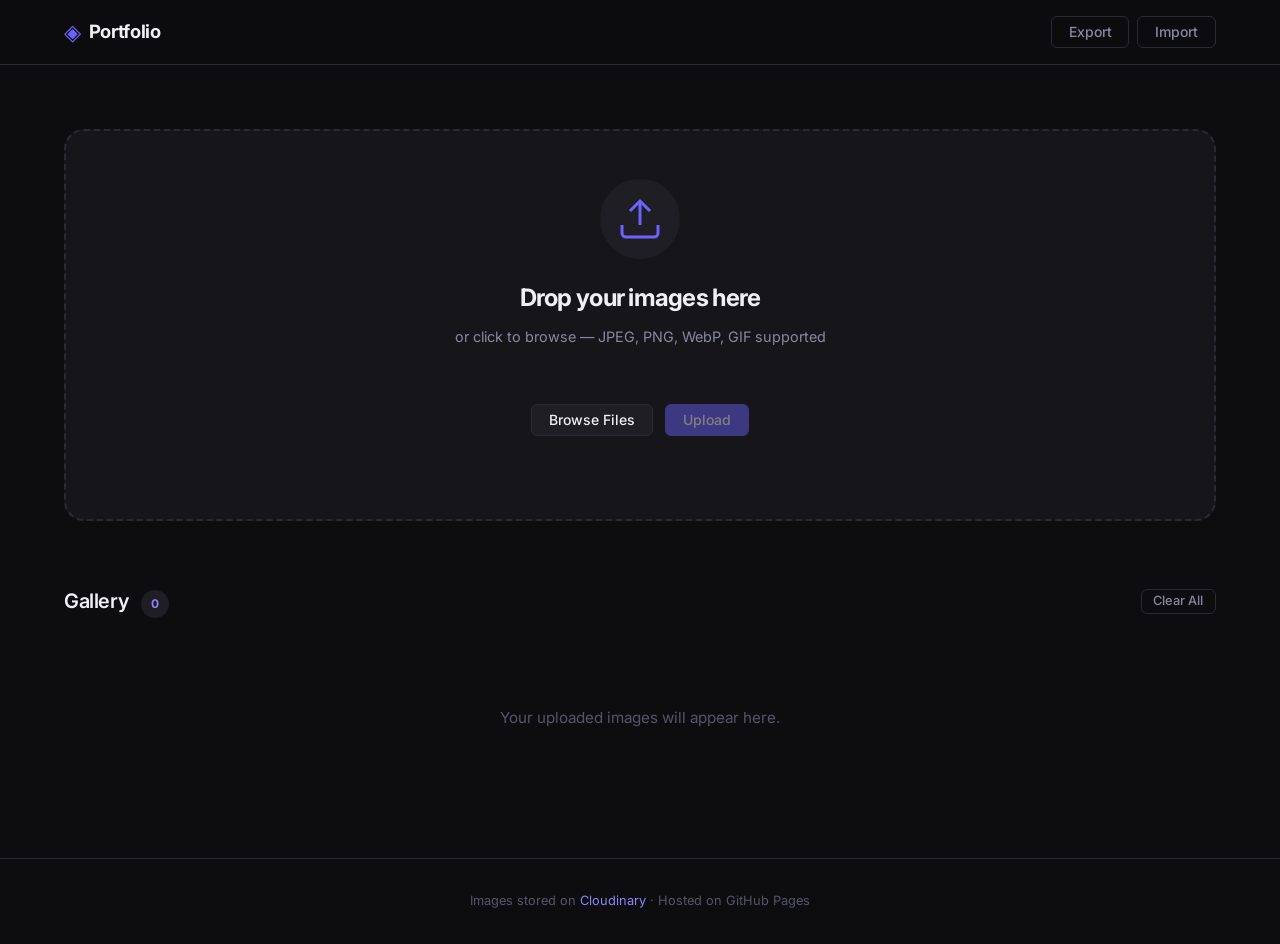
==== index.html @ a762a1f2 "first commit" ====
<!DOCTYPE html>
<html lang="en">
<head>
  <meta charset="UTF-8" />
  <meta name="viewport" content="width=device-width, initial-scale=1.0" />
  <meta name="description" content="A modern designer portfolio gallery with Cloudinary image upload." />
  <title>Portfolio Gallery</title>
  <link rel="preconnect" href="https://fonts.googleapis.com" />
  <link rel="preconnect" href="https://fonts.gstatic.com" crossorigin />
  <link href="https://fonts.googleapis.com/css2?family=Inter:wght@300;400;500;600;700&display=swap" rel="stylesheet" />
  <link rel="stylesheet" href="style.css" />
</head>
<body>

  <!-- ===== HEADER ===== -->
  <header class="site-header">
    <div class="container header-inner">
      <div class="logo">
        <span class="logo-icon">◈</span>
        <span class="logo-text">Portfolio</span>
      </div>
      <nav class="header-actions">
        <!-- Export / Import for cross-device sync -->
        <button id="btn-export" class="btn btn-ghost" title="Export gallery URLs as JSON">Export</button>
        <button id="btn-import" class="btn btn-ghost" title="Import gallery URLs from JSON">Import</button>
        <input type="file" id="import-file-input" accept=".json" hidden />
      </nav>
    </div>
  </header>

  <!-- ===== HERO / UPLOAD PANEL ===== -->
  <section class="upload-section" id="upload-section">
    <div class="container">
      <div class="upload-card" id="drop-zone">

        <!-- Drop zone visual -->
        <div class="drop-icon" aria-hidden="true">
          <svg width="48" height="48" viewBox="0 0 24 24" fill="none" stroke="currentColor" stroke-width="1.5">
            <path d="M21 15v4a2 2 0 0 1-2 2H5a2 2 0 0 1-2-2v-4"/>
            <polyline points="17 8 12 3 7 8"/>
            <line x1="12" y1="3" x2="12" y2="15"/>
          </svg>
        </div>

        <h1 class="upload-title">Drop your images here</h1>
        <p class="upload-subtitle">or click to browse — JPEG, PNG, WebP, GIF supported</p>

        <!-- Hidden file input -->
        <input
          type="file"
          id="file-input"
          accept="image/*"
          multiple
          hidden
          aria-label="Select images to upload"
        />

        <!-- Preview area (populated by JS) -->
        <div class="preview-strip" id="preview-strip" role="list" aria-label="Selected images preview"></div>

        <!-- Upload button + status -->
        <div class="upload-controls">
          <button class="btn btn-primary" id="btn-select">Browse Files</button>
          <button class="btn btn-accent" id="btn-upload" disabled>
            <span class="btn-text">Upload</span>
            <span class="btn-spinner" aria-hidden="true"></span>
          </button>
        </div>

        <!-- Status message -->
        <p class="upload-status" id="upload-status" role="status" aria-live="polite"></p>

        <!-- Progress bar -->
        <div class="progress-bar-wrap" id="progress-wrap" hidden>
          <div class="progress-bar" id="progress-bar"></div>
        </div>

      </div>
    </div>
  </section>

  <!-- ===== GALLERY ===== -->
  <main class="gallery-section" id="gallery-section">
    <div class="container">

      <div class="gallery-header">
        <h2 class="gallery-title">Gallery <span class="gallery-count" id="gallery-count">0</span></h2>
        <button class="btn btn-ghost btn-sm" id="btn-clear-all" hidden>Clear All</button>
      </div>

      <!-- Empty state -->
      <div class="empty-state" id="empty-state">
        <p>Your uploaded images will appear here.</p>
      </div>

      <!-- Image grid -->
      <div class="gallery-grid" id="gallery-grid" role="list" aria-label="Gallery images"></div>

    </div>
  </main>

  <!-- ===== LIGHTBOX ===== -->
  <div class="lightbox" id="lightbox" role="dialog" aria-modal="true" aria-label="Image viewer" hidden>
    <button class="lightbox-close" id="lightbox-close" aria-label="Close image viewer">✕</button>
    <img class="lightbox-img" id="lightbox-img" src="" alt="Full size view" />
  </div>

  <!-- ===== TOAST NOTIFICATION ===== -->
  <div class="toast" id="toast" role="alert" aria-live="assertive"></div>

  <!-- ===== FOOTER ===== -->
  <footer class="site-footer">
    <div class="container">
      <p>Images stored on <a href="https://cloudinary.com" target="_blank" rel="noopener">Cloudinary</a> · Hosted on GitHub Pages</p>
    </div>
  </footer>

  <script src="app.js"></script>
</body>
</html>
---- style.css ----
/* ============================================================
   PORTFOLIO GALLERY — style.css
   Design system: dark aesthetic, CSS custom properties,
   CSS Grid, smooth animations.
   ============================================================ */

/* ── 1. RESET & BASE ─────────────────────────────────────── */
*, *::before, *::after { box-sizing: border-box; margin: 0; padding: 0; }

:root {
  /* Palette */
  --bg-base:      #0d0d0f;
  --bg-surface:   #16161a;
  --bg-elevated:  #1e1e24;
  --bg-hover:     #26262e;
  --border:       #2a2a35;
  --border-focus: #6c63ff;

  /* Accent */
  --accent:       #6c63ff;
  --accent-glow:  rgba(108, 99, 255, 0.35);
  --accent-light: #8b84ff;
  --danger:       #ff4d6d;
  --success:      #2dd4bf;

  /* Text */
  --text-primary:   #f0f0f4;
  --text-secondary: #8888a0;
  --text-muted:     #55556a;

  /* Spacing (8-pt scale) */
  --sp-1: 4px;  --sp-2: 8px;  --sp-3: 12px; --sp-4: 16px;
  --sp-5: 20px; --sp-6: 24px; --sp-8: 32px; --sp-10: 40px;
  --sp-12: 48px; --sp-16: 64px;

  /* Typography */
  --font: 'Inter', system-ui, -apple-system, sans-serif;
  --radius-sm: 6px;
  --radius:    12px;
  --radius-lg: 20px;

  /* Transitions */
  --ease: cubic-bezier(.4, 0, .2, 1);
  --dur: 220ms;
}

html { scroll-behavior: smooth; }

body {
  font-family: var(--font);
  background: var(--bg-base);
  color: var(--text-primary);
  line-height: 1.6;
  min-height: 100vh;
  -webkit-font-smoothing: antialiased;
}

a { color: var(--accent-light); text-decoration: none; }
a:hover { text-decoration: underline; }

img { display: block; max-width: 100%; }

/* ── 2. LAYOUT HELPERS ───────────────────────────────────── */
.container {
  width: 100%;
  max-width: 1200px;
  padding-inline: var(--sp-6);
  margin-inline: auto;
}

/* ── 3. HEADER ───────────────────────────────────────────── */
.site-header {
  position: sticky;
  top: 0;
  z-index: 100;
  background: rgba(13, 13, 15, 0.85);
  backdrop-filter: blur(14px);
  border-bottom: 1px solid var(--border);
}

.header-inner {
  display: flex;
  align-items: center;
  justify-content: space-between;
  height: 64px;
}

.logo {
  display: flex;
  align-items: center;
  gap: var(--sp-2);
  font-weight: 700;
  font-size: 1.15rem;
  letter-spacing: -0.02em;
  color: var(--text-primary);
}

.logo-icon {
  font-size: 1.4rem;
  color: var(--accent);
  line-height: 1;
}

.header-actions { display: flex; gap: var(--sp-2); align-items: center; }

/* ── 4. BUTTONS ──────────────────────────────────────────── */
.btn {
  display: inline-flex;
  align-items: center;
  justify-content: center;
  gap: var(--sp-2);
  padding: 0.55em 1.2em;
  border-radius: var(--radius-sm);
  border: 1px solid transparent;
  font: 500 0.875rem/1 var(--font);
  cursor: pointer;
  transition: background var(--dur) var(--ease),
              box-shadow var(--dur) var(--ease),
              transform var(--dur) var(--ease),
              opacity var(--dur) var(--ease);
  user-select: none;
  white-space: nowrap;
}
.btn:active { transform: scale(.97); }
.btn:disabled { opacity: .45; cursor: not-allowed; pointer-events: none; }

.btn-primary {
  background: var(--bg-elevated);
  border-color: var(--border);
  color: var(--text-primary);
}
.btn-primary:hover { background: var(--bg-hover); border-color: var(--accent); }

.btn-accent {
  background: var(--accent);
  color: #fff;
  border-color: var(--accent);
  box-shadow: 0 0 0 0 var(--accent-glow);
}
.btn-accent:not(:disabled):hover {
  background: var(--accent-light);
  box-shadow: 0 0 20px var(--accent-glow);
}

.btn-ghost {
  background: transparent;
  color: var(--text-secondary);
  border-color: var(--border);
}
.btn-ghost:hover { background: var(--bg-elevated); color: var(--text-primary); }

.btn-sm { padding: 0.4em 0.9em; font-size: 0.8rem; }

/* Spinner inside upload button */
.btn-spinner {
  display: none;
  width: 14px;
  height: 14px;
  border: 2px solid rgba(255,255,255,.3);
  border-top-color: #fff;
  border-radius: 50%;
  animation: spin .7s linear infinite;
}
.loading .btn-spinner { display: block; }
.loading .btn-text   { display: none; }

@keyframes spin { to { transform: rotate(360deg); } }

/* ── 5. UPLOAD SECTION ───────────────────────────────────── */
.upload-section {
  padding: var(--sp-16) 0 var(--sp-8);
}

.upload-card {
  background: var(--bg-surface);
  border: 2px dashed var(--border);
  border-radius: var(--radius-lg);
  padding: var(--sp-12) var(--sp-8);
  text-align: center;
  transition: border-color var(--dur) var(--ease),
              background var(--dur) var(--ease),
              box-shadow var(--dur) var(--ease);
  cursor: pointer;
}

.upload-card:hover,
.upload-card.drag-over {
  border-color: var(--accent);
  background: rgba(108, 99, 255, 0.05);
  box-shadow: 0 0 40px var(--accent-glow);
}

.drop-icon {
  display: inline-flex;
  align-items: center;
  justify-content: center;
  width: 80px;
  height: 80px;
  border-radius: 50%;
  background: var(--bg-elevated);
  color: var(--accent);
  margin-bottom: var(--sp-5);
  transition: transform var(--dur) var(--ease);
}
.upload-card:hover .drop-icon { transform: translateY(-4px); }

.upload-title {
  font-size: 1.5rem;
  font-weight: 700;
  letter-spacing: -0.03em;
  margin-bottom: var(--sp-2);
}

.upload-subtitle {
  color: var(--text-secondary);
  font-size: 0.9rem;
  margin-bottom: var(--sp-8);
}

/* Preview strip */
.preview-strip {
  display: flex;
  flex-wrap: wrap;
  justify-content: center;
  gap: var(--sp-3);
  margin-bottom: var(--sp-6);
  min-height: 0;
  transition: min-height var(--dur) var(--ease);
}

.preview-thumb {
  position: relative;
  width: 80px;
  height: 80px;
  border-radius: var(--radius-sm);
  overflow: hidden;
  border: 2px solid var(--border);
  animation: fadeIn .3s var(--ease);
}

.preview-thumb img {
  width: 100%;
  height: 100%;
  object-fit: cover;
}

.preview-thumb .remove-preview {
  position: absolute;
  inset: 0;
  background: rgba(0,0,0,.55);
  color: #fff;
  font-size: 1.1rem;
  display: flex;
  align-items: center;
  justify-content: center;
  opacity: 0;
  cursor: pointer;
  border: none;
  transition: opacity var(--dur) var(--ease);
}
.preview-thumb:hover .remove-preview { opacity: 1; }

.upload-controls {
  display: flex;
  gap: var(--sp-3);
  justify-content: center;
  flex-wrap: wrap;
}

.upload-status {
  margin-top: var(--sp-4);
  font-size: 0.875rem;
  color: var(--text-secondary);
  min-height: 1.4em;
}
.upload-status.success { color: var(--success); }
.upload-status.error   { color: var(--danger); }

/* Progress bar */
.progress-bar-wrap {
  margin-top: var(--sp-4);
  height: 4px;
  background: var(--bg-elevated);
  border-radius: 99px;
  overflow: hidden;
}

.progress-bar {
  height: 100%;
  background: linear-gradient(90deg, var(--accent), var(--accent-light));
  border-radius: 99px;
  width: 0%;
  transition: width var(--dur) var(--ease);
}

/* ── 6. GALLERY SECTION ──────────────────────────────────── */
.gallery-section { padding: var(--sp-8) 0 var(--sp-16); }

.gallery-header {
  display: flex;
  align-items: center;
  justify-content: space-between;
  margin-bottom: var(--sp-6);
}

.gallery-title {
  font-size: 1.25rem;
  font-weight: 600;
  letter-spacing: -0.02em;
}

.gallery-count {
  display: inline-flex;
  align-items: center;
  justify-content: center;
  min-width: 28px;
  height: 28px;
  padding-inline: var(--sp-2);
  border-radius: 99px;
  font-size: 0.75rem;
  font-weight: 700;
  background: var(--bg-elevated);
  color: var(--accent-light);
  margin-left: var(--sp-2);
}

/* Empty state */
.empty-state {
  text-align: center;
  padding: var(--sp-16) 0;
  color: var(--text-muted);
  font-size: 0.95rem;
}

/* Grid */
.gallery-grid {
  display: grid;
  grid-template-columns: repeat(auto-fill, minmax(260px, 1fr));
  gap: var(--sp-4);
}

/* Gallery card */
.gallery-card {
  position: relative;
  border-radius: var(--radius);
  overflow: hidden;
  background: var(--bg-surface);
  border: 1px solid var(--border);
  cursor: pointer;
  animation: fadeIn .4s var(--ease) both;
  transition: transform var(--dur) var(--ease),
              box-shadow var(--dur) var(--ease),
              border-color var(--dur) var(--ease);
}

.gallery-card:hover {
  transform: translateY(-4px);
  box-shadow: 0 20px 60px rgba(0,0,0,.5);
  border-color: var(--accent);
}

.gallery-card img {
  width: 100%;
  aspect-ratio: 4/3;
  object-fit: cover;
  display: block;
  transition: transform .4s var(--ease);
}
.gallery-card:hover img { transform: scale(1.04); }

/* Card overlay */
.card-overlay {
  position: absolute;
  inset: 0;
  background: linear-gradient(to top, rgba(0,0,0,.75) 0%, transparent 55%);
  display: flex;
  align-items: flex-end;
  justify-content: flex-end;
  padding: var(--sp-3);
  opacity: 0;
  transition: opacity var(--dur) var(--ease);
}
.gallery-card:hover .card-overlay { opacity: 1; }

.card-actions { display: flex; gap: var(--sp-2); }

.card-btn {
  display: flex;
  align-items: center;
  justify-content: center;
  width: 34px;
  height: 34px;
  border-radius: var(--radius-sm);
  border: none;
  cursor: pointer;
  font-size: 1rem;
  backdrop-filter: blur(8px);
  transition: background var(--dur) var(--ease),
              transform var(--dur) var(--ease);
}
.card-btn:active { transform: scale(.9); }

.card-btn-view   { background: rgba(255,255,255,.15); color: #fff; }
.card-btn-copy   { background: rgba(108,99,255,.35);  color: #fff; }
.card-btn-delete { background: rgba(255,77,109,.3);   color: #fff; }

.card-btn:hover { filter: brightness(1.3); }

/* ── 7. LIGHTBOX ─────────────────────────────────────────── */
.lightbox {
  position: fixed;
  inset: 0;
  z-index: 999;
  background: rgba(0,0,0,.92);
  display: flex;
  align-items: center;
  justify-content: center;
  cursor: zoom-out;
  animation: fadeIn .2s var(--ease);
}

.lightbox[hidden] { display: none; }

.lightbox-img {
  max-width: 92vw;
  max-height: 88vh;
  border-radius: var(--radius);
  box-shadow: 0 40px 120px rgba(0,0,0,.8);
  object-fit: contain;
  animation: scaleIn .25s var(--ease);
}

.lightbox-close {
  position: absolute;
  top: var(--sp-5);
  right: var(--sp-6);
  background: var(--bg-elevated);
  border: 1px solid var(--border);
  color: var(--text-primary);
  border-radius: var(--radius-sm);
  w: 36px;
  height: 36px;
  width: 36px;
  font-size: 1rem;
  cursor: pointer;
  display: flex;
  align-items: center;
  justify-content: center;
  transition: background var(--dur) var(--ease);
}
.lightbox-close:hover { background: var(--danger); }

/* ── 8. TOAST ────────────────────────────────────────────── */
.toast {
  position: fixed;
  bottom: var(--sp-6);
  left: 50%;
  transform: translateX(-50%) translateY(20px);
  background: var(--bg-elevated);
  border: 1px solid var(--border);
  color: var(--text-primary);
  padding: var(--sp-3) var(--sp-6);
  border-radius: var(--radius);
  font-size: 0.875rem;
  white-space: nowrap;
  opacity: 0;
  pointer-events: none;
  transition: opacity var(--dur) var(--ease),
              transform var(--dur) var(--ease);
  z-index: 1100;
  box-shadow: 0 8px 32px rgba(0,0,0,.5);
}

.toast.show {
  opacity: 1;
  transform: translateX(-50%) translateY(0);
  pointer-events: auto;
}

.toast.toast-success { border-color: var(--success); color: var(--success); }
.toast.toast-error   { border-color: var(--danger);  color: var(--danger); }

/* ── 9. FOOTER ───────────────────────────────────────────── */
.site-footer {
  border-top: 1px solid var(--border);
  padding: var(--sp-8) 0;
  text-align: center;
  color: var(--text-muted);
  font-size: 0.8rem;
}

/* ── 10. ANIMATIONS ──────────────────────────────────────── */
@keyframes fadeIn {
  from { opacity: 0; transform: translateY(8px); }
  to   { opacity: 1; transform: translateY(0); }
}

@keyframes scaleIn {
  from { opacity: 0; transform: scale(.92); }
  to   { opacity: 1; transform: scale(1); }
}

/* ── 11. RESPONSIVE ──────────────────────────────────────── */
@media (max-width: 640px) {
  .upload-section { padding: var(--sp-8) 0 var(--sp-6); }
  .upload-card    { padding: var(--sp-8) var(--sp-4); }
  .upload-title   { font-size: 1.2rem; }
  .gallery-grid   { grid-template-columns: repeat(auto-fill, minmax(160px, 1fr)); }
  .gallery-card img { aspect-ratio: 1; }
  .header-actions .btn { font-size: 0.78rem; padding: 0.4em 0.8em; }
}
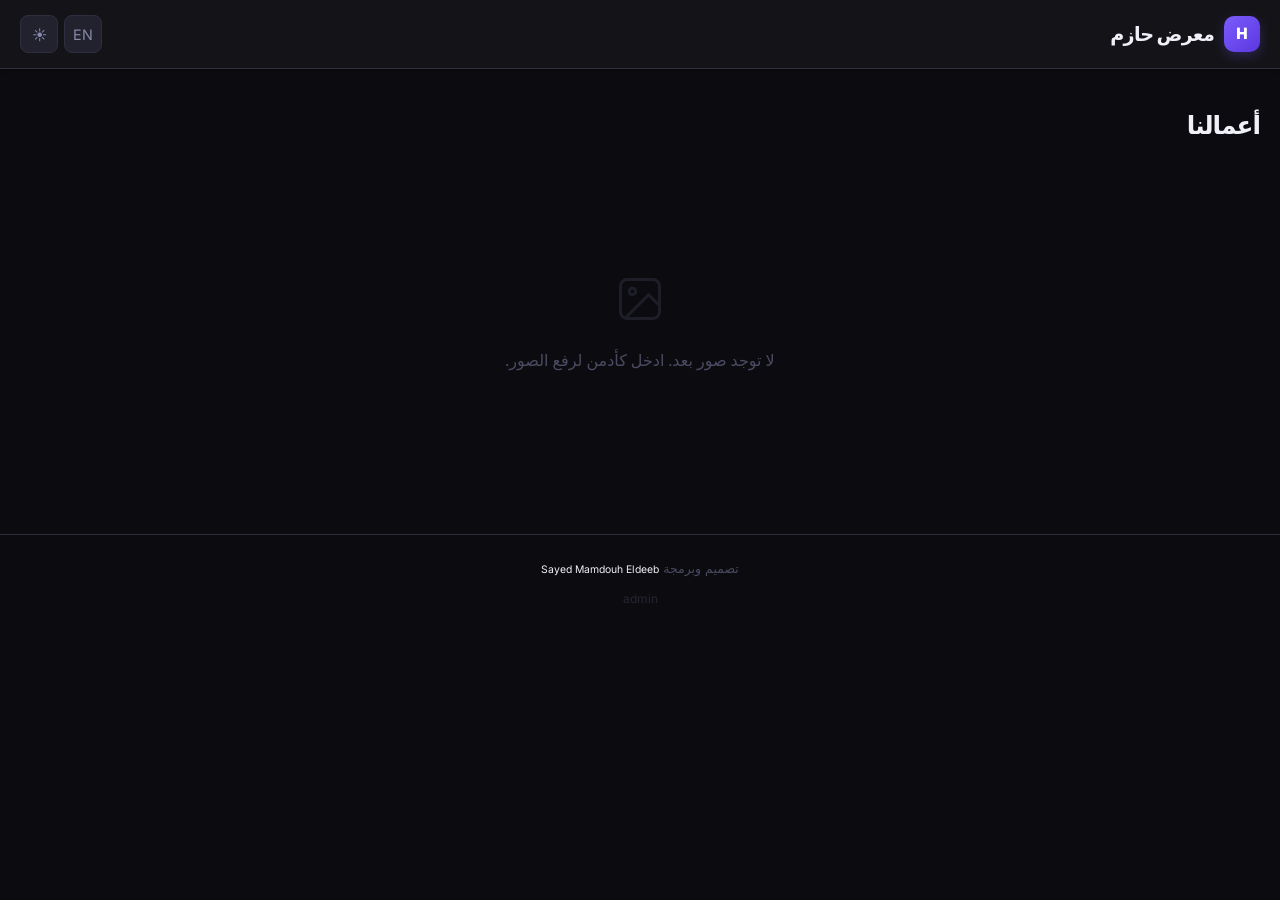
==== commit 1f8d9807: "update the  gallery" ====
--- a/index.html
+++ b/index.html
@@ -1,120 +1,86 @@
 <!DOCTYPE html>
-<html lang="en">
+<html lang="ar" dir="rtl">
+
 <head>
   <meta charset="UTF-8" />
-  <meta name="viewport" content="width=device-width, initial-scale=1.0" />
-  <meta name="description" content="A modern designer portfolio gallery with Cloudinary image upload." />
-  <title>Portfolio Gallery</title>
-  <link rel="preconnect" href="https://fonts.googleapis.com" />
-  <link rel="preconnect" href="https://fonts.gstatic.com" crossorigin />
-  <link href="https://fonts.googleapis.com/css2?family=Inter:wght@300;400;500;600;700&display=swap" rel="stylesheet" />
+  <meta name="viewport" content="width=device-width, initial-scale=1.0, viewport-fit=cover" />
+  <meta name="description" content="Hazem Gallery — معرض أعمال احترافي" />
+  <title>Hazem Gallery</title>
   <link rel="stylesheet" href="style.css" />
 </head>
+
 <body>
 
-  <!-- ===== HEADER ===== -->
+  <!-- ═══ HEADER ═══════════════════════════════════════════ -->
   <header class="site-header">
     <div class="container header-inner">
       <div class="logo">
-        <span class="logo-icon">◈</span>
-        <span class="logo-text">Portfolio</span>
+        <span class="logo-mark">H</span>
+        <span data-i18n="siteTitle">Hazem Gallery</span>
       </div>
-      <nav class="header-actions">
-        <!-- Export / Import for cross-device sync -->
-        <button id="btn-export" class="btn btn-ghost" title="Export gallery URLs as JSON">Export</button>
-        <button id="btn-import" class="btn btn-ghost" title="Import gallery URLs from JSON">Import</button>
-        <input type="file" id="import-file-input" accept=".json" hidden />
-      </nav>
+      <div class="header-controls">
+        <button class="icon-btn" id="btn-lang" title="Switch language" aria-label="Switch language">ع</button>
+        <button class="icon-btn" id="btn-theme" title="Toggle theme" aria-label="Toggle theme">☀️</button>
+      </div>
     </div>
   </header>
 
-  <!-- ===== HERO / UPLOAD PANEL ===== -->
-  <section class="upload-section" id="upload-section">
-    <div class="container">
-      <div class="upload-card" id="drop-zone">
-
-        <!-- Drop zone visual -->
-        <div class="drop-icon" aria-hidden="true">
-          <svg width="48" height="48" viewBox="0 0 24 24" fill="none" stroke="currentColor" stroke-width="1.5">
-            <path d="M21 15v4a2 2 0 0 1-2 2H5a2 2 0 0 1-2-2v-4"/>
-            <polyline points="17 8 12 3 7 8"/>
-            <line x1="12" y1="3" x2="12" y2="15"/>
-          </svg>
-        </div>
-
-        <h1 class="upload-title">Drop your images here</h1>
-        <p class="upload-subtitle">or click to browse — JPEG, PNG, WebP, GIF supported</p>
-
-        <!-- Hidden file input -->
-        <input
-          type="file"
-          id="file-input"
-          accept="image/*"
-          multiple
-          hidden
-          aria-label="Select images to upload"
-        />
-
-        <!-- Preview area (populated by JS) -->
-        <div class="preview-strip" id="preview-strip" role="list" aria-label="Selected images preview"></div>
-
-        <!-- Upload button + status -->
-        <div class="upload-controls">
-          <button class="btn btn-primary" id="btn-select">Browse Files</button>
-          <button class="btn btn-accent" id="btn-upload" disabled>
-            <span class="btn-text">Upload</span>
-            <span class="btn-spinner" aria-hidden="true"></span>
-          </button>
-        </div>
-
-        <!-- Status message -->
-        <p class="upload-status" id="upload-status" role="status" aria-live="polite"></p>
-
-        <!-- Progress bar -->
-        <div class="progress-bar-wrap" id="progress-wrap" hidden>
-          <div class="progress-bar" id="progress-bar"></div>
-        </div>
-
-      </div>
-    </div>
-  </section>
-
-  <!-- ===== GALLERY ===== -->
-  <main class="gallery-section" id="gallery-section">
+  <!-- ═══ GALLERY ══════════════════════════════════════════ -->
+  <main class="gallery-section">
     <div class="container">
 
       <div class="gallery-header">
-        <h2 class="gallery-title">Gallery <span class="gallery-count" id="gallery-count">0</span></h2>
-        <button class="btn btn-ghost btn-sm" id="btn-clear-all" hidden>Clear All</button>
+        <h1 class="gallery-title" data-i18n="galleryTitle">
+          أعمالنا
+          <span class="gallery-count" id="gallery-count">0</span>
+        </h1>
       </div>
 
-      <!-- Empty state -->
+      <div class="filter-bar" id="filter-bar" data-admin="0"></div>
+
       <div class="empty-state" id="empty-state">
-        <p>Your uploaded images will appear here.</p>
+        <svg width="52" height="52" viewBox="0 0 24 24" fill="none" stroke="currentColor" stroke-width="1.3">
+          <rect x="3" y="3" width="18" height="18" rx="3" />
+          <circle cx="8.5" cy="8.5" r="1.5" />
+          <polyline points="21 15 16 10 5 21" />
+        </svg>
+        <p data-i18n="emptyMain">لا توجد صور بعد.<br>ادخل كأدمن لرفع الصور.</p>
       </div>
 
-      <!-- Image grid -->
-      <div class="gallery-grid" id="gallery-grid" role="list" aria-label="Gallery images"></div>
+      <div class="gallery-grid" id="gallery-grid" role="list" aria-label="gallery"></div>
 
     </div>
   </main>
 
-  <!-- ===== LIGHTBOX ===== -->
-  <div class="lightbox" id="lightbox" role="dialog" aria-modal="true" aria-label="Image viewer" hidden>
-    <button class="lightbox-close" id="lightbox-close" aria-label="Close image viewer">✕</button>
-    <img class="lightbox-img" id="lightbox-img" src="" alt="Full size view" />
+  <!-- ═══ LIGHTBOX ══════════════════════════════════════════ -->
+  <div class="lightbox" id="lightbox" role="dialog" aria-modal="true" hidden>
+    <button class="lightbox-close" id="lightbox-close" aria-label="Close">✕</button>
+    <button class="lb-arrow lb-prev" id="lb-prev" aria-label="Previous" hidden>&#8249;</button>
+    <img class="lightbox-img" id="lightbox-img" src="" alt="Full view" />
+    <button class="lb-arrow lb-next" id="lb-next" aria-label="Next" hidden>&#8250;</button>
+    <span class="lb-counter" id="lb-counter" hidden></span>
   </div>
 
-  <!-- ===== TOAST NOTIFICATION ===== -->
-  <div class="toast" id="toast" role="alert" aria-live="assertive"></div>
+  <!-- ═══ TOAST ═════════════════════════════════════════════ -->
+  <div class="toast" id="toast" role="alert" aria-live="polite"></div>
 
-  <!-- ===== FOOTER ===== -->
+  <!-- ═══ FOOTER ════════════════════════════════════════════ -->
   <footer class="site-footer">
     <div class="container">
-      <p>Images stored on <a href="https://cloudinary.com" target="_blank" rel="noopener">Cloudinary</a> · Hosted on GitHub Pages</p>
+      <p>تصميم وبرمجة <small style="color:var(--text)">Sayed Mamdouh Eldeeb</small></p>
+      <p style="margin-top:10px">
+        <a href="admin.html" style="color:var(--text-m);font-size:.75rem;opacity:.4;transition:opacity .2s"
+          onmouseover="this.style.opacity='.9'" onmouseout="this.style.opacity='.4'">admin</a>
+      </p>
     </div>
   </footer>
 
   <script src="app.js"></script>
+  <script>
+    document.addEventListener('DOMContentLoaded', () => {
+      renderGallery({ isAdmin: false, showFilter: true });
+    });
+  </script>
 </body>
-</html>
+
+</html>
--- a/style.css
+++ b/style.css
@@ -1,511 +1,469 @@
-/* ============================================================
-   PORTFOLIO GALLERY — style.css
-   Design system: dark aesthetic, CSS custom properties,
-   CSS Grid, smooth animations.
-   ============================================================ */
-
-/* ── 1. RESET & BASE ─────────────────────────────────────── */
-*, *::before, *::after { box-sizing: border-box; margin: 0; padding: 0; }
-
+/* ================================================================
+   HAZEM GALLERY — style.css  v3
+   Wix-inspired. Dark (default) + Light mode. Mobile-first.
+   ================================================================ */
+
+@import url('https://fonts.googleapis.com/css2?family=Outfit:wght@300;400;500;600;700;800&family=Inter:wght@400;500;600&display=swap');
+
+/* ── TOKENS — DARK ───────────────────────────────────────── */
 :root {
-  /* Palette */
-  --bg-base:      #0d0d0f;
-  --bg-surface:   #16161a;
-  --bg-elevated:  #1e1e24;
-  --bg-hover:     #26262e;
-  --border:       #2a2a35;
-  --border-focus: #6c63ff;
-
-  /* Accent */
-  --accent:       #6c63ff;
-  --accent-glow:  rgba(108, 99, 255, 0.35);
-  --accent-light: #8b84ff;
-  --danger:       #ff4d6d;
-  --success:      #2dd4bf;
-
-  /* Text */
-  --text-primary:   #f0f0f4;
-  --text-secondary: #8888a0;
-  --text-muted:     #55556a;
-
-  /* Spacing (8-pt scale) */
-  --sp-1: 4px;  --sp-2: 8px;  --sp-3: 12px; --sp-4: 16px;
-  --sp-5: 20px; --sp-6: 24px; --sp-8: 32px; --sp-10: 40px;
-  --sp-12: 48px; --sp-16: 64px;
-
-  /* Typography */
-  --font: 'Inter', system-ui, -apple-system, sans-serif;
-  --radius-sm: 6px;
-  --radius:    12px;
-  --radius-lg: 20px;
-
-  /* Transitions */
-  --ease: cubic-bezier(.4, 0, .2, 1);
-  --dur: 220ms;
-}
-
-html { scroll-behavior: smooth; }
-
-body {
-  font-family: var(--font);
-  background: var(--bg-base);
-  color: var(--text-primary);
-  line-height: 1.6;
-  min-height: 100vh;
-  -webkit-font-smoothing: antialiased;
-}
-
-a { color: var(--accent-light); text-decoration: none; }
-a:hover { text-decoration: underline; }
-
-img { display: block; max-width: 100%; }
-
-/* ── 2. LAYOUT HELPERS ───────────────────────────────────── */
-.container {
-  width: 100%;
-  max-width: 1200px;
-  padding-inline: var(--sp-6);
-  margin-inline: auto;
-}
-
-/* ── 3. HEADER ───────────────────────────────────────────── */
-.site-header {
-  position: sticky;
-  top: 0;
-  z-index: 100;
-  background: rgba(13, 13, 15, 0.85);
-  backdrop-filter: blur(14px);
-  border-bottom: 1px solid var(--border);
-}
-
-.header-inner {
-  display: flex;
-  align-items: center;
-  justify-content: space-between;
-  height: 64px;
-}
-
-.logo {
-  display: flex;
-  align-items: center;
-  gap: var(--sp-2);
-  font-weight: 700;
-  font-size: 1.15rem;
-  letter-spacing: -0.02em;
-  color: var(--text-primary);
-}
-
-.logo-icon {
-  font-size: 1.4rem;
-  color: var(--accent);
-  line-height: 1;
-}
-
-.header-actions { display: flex; gap: var(--sp-2); align-items: center; }
-
-/* ── 4. BUTTONS ──────────────────────────────────────────── */
-.btn {
-  display: inline-flex;
-  align-items: center;
-  justify-content: center;
-  gap: var(--sp-2);
-  padding: 0.55em 1.2em;
-  border-radius: var(--radius-sm);
-  border: 1px solid transparent;
-  font: 500 0.875rem/1 var(--font);
-  cursor: pointer;
-  transition: background var(--dur) var(--ease),
-              box-shadow var(--dur) var(--ease),
-              transform var(--dur) var(--ease),
-              opacity var(--dur) var(--ease);
-  user-select: none;
-  white-space: nowrap;
-}
-.btn:active { transform: scale(.97); }
-.btn:disabled { opacity: .45; cursor: not-allowed; pointer-events: none; }
-
-.btn-primary {
-  background: var(--bg-elevated);
-  border-color: var(--border);
-  color: var(--text-primary);
-}
-.btn-primary:hover { background: var(--bg-hover); border-color: var(--accent); }
-
-.btn-accent {
-  background: var(--accent);
-  color: #fff;
-  border-color: var(--accent);
-  box-shadow: 0 0 0 0 var(--accent-glow);
-}
-.btn-accent:not(:disabled):hover {
-  background: var(--accent-light);
-  box-shadow: 0 0 20px var(--accent-glow);
-}
-
-.btn-ghost {
-  background: transparent;
-  color: var(--text-secondary);
-  border-color: var(--border);
-}
-.btn-ghost:hover { background: var(--bg-elevated); color: var(--text-primary); }
-
-.btn-sm { padding: 0.4em 0.9em; font-size: 0.8rem; }
-
-/* Spinner inside upload button */
-.btn-spinner {
-  display: none;
-  width: 14px;
-  height: 14px;
-  border: 2px solid rgba(255,255,255,.3);
-  border-top-color: #fff;
-  border-radius: 50%;
-  animation: spin .7s linear infinite;
-}
-.loading .btn-spinner { display: block; }
-.loading .btn-text   { display: none; }
-
-@keyframes spin { to { transform: rotate(360deg); } }
-
-/* ── 5. UPLOAD SECTION ───────────────────────────────────── */
-.upload-section {
-  padding: var(--sp-16) 0 var(--sp-8);
-}
-
-.upload-card {
-  background: var(--bg-surface);
-  border: 2px dashed var(--border);
-  border-radius: var(--radius-lg);
-  padding: var(--sp-12) var(--sp-8);
-  text-align: center;
-  transition: border-color var(--dur) var(--ease),
-              background var(--dur) var(--ease),
-              box-shadow var(--dur) var(--ease);
-  cursor: pointer;
-}
-
-.upload-card:hover,
-.upload-card.drag-over {
-  border-color: var(--accent);
-  background: rgba(108, 99, 255, 0.05);
-  box-shadow: 0 0 40px var(--accent-glow);
-}
-
-.drop-icon {
-  display: inline-flex;
-  align-items: center;
-  justify-content: center;
-  width: 80px;
-  height: 80px;
-  border-radius: 50%;
-  background: var(--bg-elevated);
-  color: var(--accent);
-  margin-bottom: var(--sp-5);
-  transition: transform var(--dur) var(--ease);
-}
-.upload-card:hover .drop-icon { transform: translateY(-4px); }
-
-.upload-title {
-  font-size: 1.5rem;
-  font-weight: 700;
-  letter-spacing: -0.03em;
-  margin-bottom: var(--sp-2);
-}
-
-.upload-subtitle {
-  color: var(--text-secondary);
-  font-size: 0.9rem;
-  margin-bottom: var(--sp-8);
-}
-
-/* Preview strip */
-.preview-strip {
-  display: flex;
-  flex-wrap: wrap;
-  justify-content: center;
-  gap: var(--sp-3);
-  margin-bottom: var(--sp-6);
-  min-height: 0;
-  transition: min-height var(--dur) var(--ease);
-}
-
-.preview-thumb {
-  position: relative;
-  width: 80px;
-  height: 80px;
-  border-radius: var(--radius-sm);
-  overflow: hidden;
-  border: 2px solid var(--border);
-  animation: fadeIn .3s var(--ease);
-}
-
-.preview-thumb img {
-  width: 100%;
-  height: 100%;
-  object-fit: cover;
-}
-
-.preview-thumb .remove-preview {
-  position: absolute;
-  inset: 0;
-  background: rgba(0,0,0,.55);
-  color: #fff;
-  font-size: 1.1rem;
-  display: flex;
-  align-items: center;
-  justify-content: center;
-  opacity: 0;
-  cursor: pointer;
-  border: none;
-  transition: opacity var(--dur) var(--ease);
-}
-.preview-thumb:hover .remove-preview { opacity: 1; }
-
-.upload-controls {
-  display: flex;
-  gap: var(--sp-3);
-  justify-content: center;
-  flex-wrap: wrap;
-}
-
-.upload-status {
-  margin-top: var(--sp-4);
-  font-size: 0.875rem;
-  color: var(--text-secondary);
-  min-height: 1.4em;
-}
-.upload-status.success { color: var(--success); }
-.upload-status.error   { color: var(--danger); }
-
-/* Progress bar */
-.progress-bar-wrap {
-  margin-top: var(--sp-4);
-  height: 4px;
-  background: var(--bg-elevated);
-  border-radius: 99px;
-  overflow: hidden;
-}
-
-.progress-bar {
-  height: 100%;
-  background: linear-gradient(90deg, var(--accent), var(--accent-light));
-  border-radius: 99px;
-  width: 0%;
-  transition: width var(--dur) var(--ease);
-}
-
-/* ── 6. GALLERY SECTION ──────────────────────────────────── */
-.gallery-section { padding: var(--sp-8) 0 var(--sp-16); }
-
-.gallery-header {
-  display: flex;
-  align-items: center;
-  justify-content: space-between;
-  margin-bottom: var(--sp-6);
-}
-
-.gallery-title {
-  font-size: 1.25rem;
-  font-weight: 600;
-  letter-spacing: -0.02em;
-}
-
-.gallery-count {
-  display: inline-flex;
-  align-items: center;
-  justify-content: center;
-  min-width: 28px;
-  height: 28px;
-  padding-inline: var(--sp-2);
-  border-radius: 99px;
-  font-size: 0.75rem;
-  font-weight: 700;
-  background: var(--bg-elevated);
-  color: var(--accent-light);
-  margin-left: var(--sp-2);
-}
+  --bg-base:    #0c0c10; --bg-surface: #141418;
+  --bg-card:    #1a1a22; --bg-elevated:#22222e; --bg-hover:  #2a2a38;
+  --border:     #2e2e40; --border-l:   #3a3a50;
+  --accent:     #7c5cfc; --accent-2:   #5a38e0;
+  --accent-gl:  rgba(124,92,252,.25); --accent-l: #a48aff;
+  --accent-s:   rgba(124,92,252,.12);
+  --cat-logo:   #d084fc; --cat-photo:  #38bdf8; --cat-other: #94a3b8;
+  --wa:         #25d366; --danger:     #f43f5e;
+  --danger-s:   rgba(244,63,94,.12);  --success:   #10b981;
+  --text:       #f0f0f8; --text-2:     #8888aa; --text-m:    #4a4a62;
+  --sh-sm:  0 1px 4px rgba(0,0,0,.35);
+  --sh:     0 4px 20px rgba(0,0,0,.45);
+  --sh-lg:  0 12px 48px rgba(0,0,0,.6);
+  --fh: 'Outfit',system-ui,sans-serif;
+  --fb: 'Inter',system-ui,sans-serif;
+  --r-s:8px; --r:14px; --r-l:22px;
+  --ease:cubic-bezier(.4,0,.2,1); --d:200ms; --ds:350ms;
+  --safe-b:env(safe-area-inset-bottom,0px);
+}
+
+/* ── LIGHT MODE ──────────────────────────────────────────── */
+html.light {
+  --bg-base:#f4f4fb; --bg-surface:#fff; --bg-card:#fff;
+  --bg-elevated:#f0f0f8; --bg-hover:#e8e8f4;
+  --border:#e0e0ee; --border-l:#d0d0e4;
+  --text:#1a1a2e; --text-2:#555578; --text-m:#9898b8;
+  --sh-sm:0 1px 4px rgba(80,60,140,.07);
+  --sh:   0 4px 24px rgba(80,60,140,.1);
+  --sh-lg:0 16px 56px rgba(80,60,140,.14);
+  --accent-gl:rgba(124,92,252,.18); --accent-s:rgba(124,92,252,.08);
+  --danger-s:rgba(244,63,94,.08);
+}
+
+/* ── RESET ───────────────────────────────────────────────── */
+*,*::before,*::after{box-sizing:border-box;margin:0;padding:0}
+html{scroll-behavior:smooth;-webkit-tap-highlight-color:transparent}
+body{
+  font-family:var(--fb);background:var(--bg-base);color:var(--text);
+  line-height:1.6;min-height:100dvh;-webkit-font-smoothing:antialiased;
+  overflow-x:hidden;
+  transition:background var(--ds) var(--ease),color var(--ds) var(--ease);
+}
+img{display:block;max-width:100%}
+a{color:var(--accent-l);text-decoration:none}a:hover{text-decoration:underline}
+button{font-family:var(--fb)}
+h1,h2,h3{font-family:var(--fh);letter-spacing:-.03em}
+
+/* ── LAYOUT ──────────────────────────────────────────────── */
+.container{width:100%;max-width:1320px;padding-inline:20px;margin-inline:auto}
+
+/* ── HEADER ──────────────────────────────────────────────── */
+.site-header{
+  position:sticky;top:0;z-index:200;
+  background:var(--bg-surface);border-bottom:1px solid var(--border);
+  box-shadow:var(--sh-sm);
+  transition:background var(--ds) var(--ease),border-color var(--ds) var(--ease);
+}
+.header-inner{display:flex;align-items:center;justify-content:space-between;height:68px;gap:12px}
+.logo{
+  display:flex;align-items:center;gap:10px;
+  font-family:var(--fh);font-weight:800;font-size:1.2rem;letter-spacing:-.04em;
+  color:var(--text);white-space:nowrap;
+}
+.logo-mark{
+  display:inline-flex;align-items:center;justify-content:center;
+  width:36px;height:36px;border-radius:10px;
+  background:linear-gradient(135deg,var(--accent),var(--accent-2));
+  color:#fff;font-size:1rem;font-weight:800;
+  box-shadow:0 4px 12px var(--accent-gl);flex-shrink:0;
+}
+.header-controls{display:flex;gap:6px;align-items:center}
+
+/* ── ICON BUTTON ─────────────────────────────────────────── */
+.icon-btn{
+  display:inline-flex;align-items:center;justify-content:center;
+  width:38px;height:38px;border-radius:var(--r-s);
+  border:1px solid var(--border);background:var(--bg-elevated);color:var(--text-2);
+  cursor:pointer;font-size:.9rem;
+  transition:all var(--d) var(--ease);-webkit-tap-highlight-color:transparent;
+}
+.icon-btn:hover{background:var(--bg-hover);color:var(--text);border-color:var(--accent)}
+
+/* ── BUTTONS ─────────────────────────────────────────────── */
+.btn{
+  display:inline-flex;align-items:center;justify-content:center;gap:6px;
+  padding:0 18px;height:40px;min-width:44px;border-radius:var(--r-s);
+  border:1px solid transparent;font:500 .875rem/1 var(--fb);cursor:pointer;
+  transition:background var(--d) var(--ease),box-shadow var(--d) var(--ease),
+             transform 140ms var(--ease),border-color var(--d) var(--ease),
+             color var(--d) var(--ease),opacity var(--d) var(--ease);
+  user-select:none;white-space:nowrap;-webkit-tap-highlight-color:transparent;
+}
+.btn:active:not(:disabled){transform:scale(.96)}
+.btn:disabled{opacity:.4;cursor:not-allowed;pointer-events:none}
+.btn-primary{background:var(--bg-elevated);border-color:var(--border);color:var(--text)}
+.btn-primary:hover{background:var(--bg-hover);border-color:var(--accent)}
+.btn-accent{
+  background:linear-gradient(135deg,var(--accent),var(--accent-2));
+  color:#fff;border-color:transparent;box-shadow:0 4px 14px var(--accent-gl);
+}
+.btn-accent:not(:disabled):hover{filter:brightness(1.1);box-shadow:0 6px 20px var(--accent-gl)}
+.btn-ghost{background:transparent;color:var(--text-2);border-color:var(--border)}
+.btn-ghost:hover{background:var(--bg-elevated);color:var(--text)}
+.btn-danger{background:var(--danger-s);border-color:rgba(244,63,94,.3);color:var(--danger)}
+.btn-danger:hover{background:rgba(244,63,94,.22)}
+.btn-whatsapp{background:rgba(37,211,102,.12);border-color:rgba(37,211,102,.3);color:var(--wa)}
+.btn-whatsapp:hover{background:rgba(37,211,102,.22)}
+.btn-admin-login{
+  background:linear-gradient(135deg,var(--accent),var(--accent-2));
+  color:#fff;border:none;font-weight:600;box-shadow:0 4px 14px var(--accent-gl);
+}
+.btn-admin-login:hover{filter:brightness(1.12)}
+.btn-sm{height:34px;padding:0 12px;font-size:.8rem}
+.btn-spinner{
+  display:none;width:15px;height:15px;
+  border:2px solid rgba(255,255,255,.3);border-top-color:#fff;
+  border-radius:50%;animation:spin .7s linear infinite;
+}
+.loading .btn-spinner{display:block}
+.loading .btn-text{display:none}
+@keyframes spin{to{transform:rotate(360deg)}}
+
+/* ── GALLERY SECTION ─────────────────────────────────────── */
+.gallery-section{padding:36px 0 80px}
+.gallery-header{
+  display:flex;align-items:center;justify-content:space-between;
+  flex-wrap:wrap;gap:12px;margin-bottom:24px;
+}
+.gallery-title{
+  font-family:var(--fh);font-size:1.55rem;font-weight:800;
+  letter-spacing:-.04em;display:flex;align-items:center;gap:10px;
+}
+.gallery-count{
+  display:inline-flex;align-items:center;justify-content:center;
+  height:26px;min-width:26px;padding-inline:6px;border-radius:99px;
+  font-size:.72rem;font-weight:700;
+  background:var(--accent-s);color:var(--accent-l);border:1px solid var(--border);
+}
+.gallery-actions{display:flex;gap:8px;flex-wrap:wrap;align-items:center}
+
+/* Filter bar */
+.filter-bar{display:flex;gap:8px;flex-wrap:wrap;margin-bottom:24px}
+.filter-chip{
+  display:inline-flex;align-items:center;gap:5px;padding:6px 16px;
+  border-radius:99px;border:1px solid var(--border);background:var(--bg-surface);
+  color:var(--text-2);font:500 .8rem var(--fb);cursor:pointer;min-height:36px;
+  transition:all var(--d) var(--ease);-webkit-tap-highlight-color:transparent;
+}
+.filter-chip:hover,.filter-chip.active{border-color:var(--accent);color:var(--text);background:var(--accent-s)}
 
 /* Empty state */
-.empty-state {
-  text-align: center;
-  padding: var(--sp-16) 0;
-  color: var(--text-muted);
-  font-size: 0.95rem;
-}
-
-/* Grid */
-.gallery-grid {
-  display: grid;
-  grid-template-columns: repeat(auto-fill, minmax(260px, 1fr));
-  gap: var(--sp-4);
-}
-
-/* Gallery card */
-.gallery-card {
-  position: relative;
-  border-radius: var(--radius);
-  overflow: hidden;
-  background: var(--bg-surface);
-  border: 1px solid var(--border);
-  cursor: pointer;
-  animation: fadeIn .4s var(--ease) both;
-  transition: transform var(--dur) var(--ease),
-              box-shadow var(--dur) var(--ease),
-              border-color var(--dur) var(--ease);
-}
-
-.gallery-card:hover {
-  transform: translateY(-4px);
-  box-shadow: 0 20px 60px rgba(0,0,0,.5);
-  border-color: var(--accent);
-}
-
-.gallery-card img {
-  width: 100%;
-  aspect-ratio: 4/3;
-  object-fit: cover;
-  display: block;
-  transition: transform .4s var(--ease);
-}
-.gallery-card:hover img { transform: scale(1.04); }
-
-/* Card overlay */
-.card-overlay {
-  position: absolute;
-  inset: 0;
-  background: linear-gradient(to top, rgba(0,0,0,.75) 0%, transparent 55%);
-  display: flex;
-  align-items: flex-end;
-  justify-content: flex-end;
-  padding: var(--sp-3);
-  opacity: 0;
-  transition: opacity var(--dur) var(--ease);
-}
-.gallery-card:hover .card-overlay { opacity: 1; }
-
-.card-actions { display: flex; gap: var(--sp-2); }
-
-.card-btn {
-  display: flex;
-  align-items: center;
-  justify-content: center;
-  width: 34px;
-  height: 34px;
-  border-radius: var(--radius-sm);
-  border: none;
-  cursor: pointer;
-  font-size: 1rem;
-  backdrop-filter: blur(8px);
-  transition: background var(--dur) var(--ease),
-              transform var(--dur) var(--ease);
-}
-.card-btn:active { transform: scale(.9); }
-
-.card-btn-view   { background: rgba(255,255,255,.15); color: #fff; }
-.card-btn-copy   { background: rgba(108,99,255,.35);  color: #fff; }
-.card-btn-delete { background: rgba(255,77,109,.3);   color: #fff; }
-
-.card-btn:hover { filter: brightness(1.3); }
-
-/* ── 7. LIGHTBOX ─────────────────────────────────────────── */
-.lightbox {
-  position: fixed;
-  inset: 0;
-  z-index: 999;
-  background: rgba(0,0,0,.92);
-  display: flex;
-  align-items: center;
-  justify-content: center;
-  cursor: zoom-out;
-  animation: fadeIn .2s var(--ease);
-}
-
-.lightbox[hidden] { display: none; }
-
-.lightbox-img {
-  max-width: 92vw;
-  max-height: 88vh;
-  border-radius: var(--radius);
-  box-shadow: 0 40px 120px rgba(0,0,0,.8);
-  object-fit: contain;
-  animation: scaleIn .25s var(--ease);
-}
-
-.lightbox-close {
-  position: absolute;
-  top: var(--sp-5);
-  right: var(--sp-6);
-  background: var(--bg-elevated);
-  border: 1px solid var(--border);
-  color: var(--text-primary);
-  border-radius: var(--radius-sm);
-  w: 36px;
-  height: 36px;
-  width: 36px;
-  font-size: 1rem;
-  cursor: pointer;
-  display: flex;
-  align-items: center;
-  justify-content: center;
-  transition: background var(--dur) var(--ease);
-}
-.lightbox-close:hover { background: var(--danger); }
-
-/* ── 8. TOAST ────────────────────────────────────────────── */
-.toast {
-  position: fixed;
-  bottom: var(--sp-6);
-  left: 50%;
-  transform: translateX(-50%) translateY(20px);
-  background: var(--bg-elevated);
-  border: 1px solid var(--border);
-  color: var(--text-primary);
-  padding: var(--sp-3) var(--sp-6);
-  border-radius: var(--radius);
-  font-size: 0.875rem;
-  white-space: nowrap;
-  opacity: 0;
-  pointer-events: none;
-  transition: opacity var(--dur) var(--ease),
-              transform var(--dur) var(--ease);
-  z-index: 1100;
-  box-shadow: 0 8px 32px rgba(0,0,0,.5);
-}
-
-.toast.show {
-  opacity: 1;
-  transform: translateX(-50%) translateY(0);
-  pointer-events: auto;
-}
-
-.toast.toast-success { border-color: var(--success); color: var(--success); }
-.toast.toast-error   { border-color: var(--danger);  color: var(--danger); }
-
-/* ── 9. FOOTER ───────────────────────────────────────────── */
-.site-footer {
-  border-top: 1px solid var(--border);
-  padding: var(--sp-8) 0;
-  text-align: center;
-  color: var(--text-muted);
-  font-size: 0.8rem;
-}
-
-/* ── 10. ANIMATIONS ──────────────────────────────────────── */
-@keyframes fadeIn {
-  from { opacity: 0; transform: translateY(8px); }
-  to   { opacity: 1; transform: translateY(0); }
-}
-
-@keyframes scaleIn {
-  from { opacity: 0; transform: scale(.92); }
-  to   { opacity: 1; transform: scale(1); }
-}
-
-/* ── 11. RESPONSIVE ──────────────────────────────────────── */
-@media (max-width: 640px) {
-  .upload-section { padding: var(--sp-8) 0 var(--sp-6); }
-  .upload-card    { padding: var(--sp-8) var(--sp-4); }
-  .upload-title   { font-size: 1.2rem; }
-  .gallery-grid   { grid-template-columns: repeat(auto-fill, minmax(160px, 1fr)); }
-  .gallery-card img { aspect-ratio: 1; }
-  .header-actions .btn { font-size: 0.78rem; padding: 0.4em 0.8em; }
-}
+.empty-state{text-align:center;padding:80px 20px;color:var(--text-m)}
+.empty-state svg{margin:0 auto 16px;opacity:.3}
+
+/* ── GALLERY GRID ────────────────────────────────────────── */
+.gallery-grid{
+  display:grid;grid-template-columns:repeat(auto-fill,minmax(280px,1fr));gap:20px;
+}
+
+/* ── GALLERY CARD ────────────────────────────────────────── */
+.gallery-card{
+  border-radius:var(--r);overflow:hidden;
+  background:var(--bg-card);border:1px solid var(--border);
+  box-shadow:var(--sh-sm);display:flex;flex-direction:column;
+  animation:fadeUp .4s var(--ease) both;
+  transition:transform var(--d) var(--ease),box-shadow var(--d) var(--ease),border-color var(--d) var(--ease);
+}
+.gallery-card:hover{transform:translateY(-5px);box-shadow:var(--sh-lg);border-color:var(--accent)}
+html.light .gallery-card{border-color:transparent}
+html.light .gallery-card:hover{border-color:var(--accent)}
+
+.card-img-wrap{position:relative;overflow:hidden;aspect-ratio:4/3;background:var(--bg-elevated);cursor:pointer}
+.card-img-wrap img{width:100%;height:100%;object-fit:cover;transition:transform .4s var(--ease)}
+.gallery-card:hover .card-img-wrap img{transform:scale(1.06)}
+
+.card-img-overlay{
+  position:absolute;inset:0;background:rgba(0,0,0,.42);
+  display:flex;align-items:center;justify-content:center;
+  opacity:0;transition:opacity var(--d) var(--ease);
+}
+.gallery-card:hover .card-img-overlay{opacity:1}
+.card-img-overlay svg{color:#fff;filter:drop-shadow(0 2px 6px #000)}
+
+.card-badge{
+  position:absolute;top:10px;left:10px;padding:3px 10px;border-radius:99px;
+  font:600 .68rem var(--fb);letter-spacing:.05em;text-transform:uppercase;
+  backdrop-filter:blur(8px);-webkit-backdrop-filter:blur(8px);border:1px solid;
+}
+.badge-logo {background:rgba(208,132,252,.18);color:var(--cat-logo); border-color:rgba(208,132,252,.4)}
+.badge-photo{background:rgba(56,189,248,.18); color:var(--cat-photo);border-color:rgba(56,189,248,.4)}
+.badge-other{background:rgba(148,163,184,.12);color:var(--cat-other);border-color:rgba(148,163,184,.3)}
+
+.card-footer{padding:14px 16px;display:flex;flex-direction:column;gap:10px;flex:1}
+.card-name{
+  font-family:var(--fh);font-size:.92rem;font-weight:600;color:var(--text);
+  white-space:nowrap;overflow:hidden;text-overflow:ellipsis;
+}
+.card-actions{display:flex;gap:6px}
+.card-actions .btn{flex:1;height:34px;font-size:.78rem}
+
+/* ── SLIDER ──────────────────────────────────────────────── */
+.slider-arrow{
+  position:absolute;top:50%;transform:translateY(-50%);
+  width:34px;height:34px;border:none;border-radius:50%;
+  background:rgba(0,0,0,.55);color:#fff;font-size:1.4rem;line-height:1;
+  display:flex;align-items:center;justify-content:center;
+  cursor:pointer;z-index:10;padding:0;backdrop-filter:blur(4px);
+  transition:background var(--d) var(--ease),transform var(--d) var(--ease);
+}
+.slider-arrow:hover{background:var(--accent);transform:translateY(-50%) scale(1.1)}
+.slider-prev{left:8px}.slider-next{right:8px}
+.slider-dots{
+  position:absolute;bottom:10px;left:50%;transform:translateX(-50%);
+  display:flex;gap:5px;z-index:10;
+}
+.slider-dot{
+  width:6px;height:6px;border-radius:50%;
+  background:rgba(255,255,255,.4);border:none;cursor:pointer;padding:0;
+  transition:background var(--d) var(--ease),transform var(--d) var(--ease);
+}
+.slider-dot.active{background:#fff;transform:scale(1.35)}
+.slide-counter{
+  position:absolute;top:10px;right:10px;
+  font:.68rem/.68rem var(--fb);font-weight:600;color:#fff;
+  background:rgba(0,0,0,.5);border-radius:99px;
+  padding:3px 8px;z-index:10;pointer-events:none;backdrop-filter:blur(4px);
+}
+.collection-badge{
+  position:absolute;bottom:36px;left:10px;
+  font:.65rem/.65rem var(--fb);color:rgba(255,255,255,.88);
+  background:rgba(0,0,0,.45);border-radius:99px;
+  padding:3px 8px;z-index:10;pointer-events:none;backdrop-filter:blur(4px);
+}
+.slider-badge{
+  align-self:center;padding:5px 12px;border-radius:99px;
+  background:var(--accent-s);border:1px solid var(--accent);
+  color:var(--accent-l);font-size:.78rem;font-weight:500;
+}
+
+/* ── LIGHTBOX ────────────────────────────────────────────── */
+.lightbox{
+  position:fixed;inset:0;z-index:900;background:rgba(0,0,0,.94);
+  display:flex;align-items:center;justify-content:center;
+  padding:20px;animation:fadeIn .18s var(--ease);
+}
+.lightbox[hidden]{display:none}
+.lightbox-img{
+  max-width:100%;max-height:86dvh;border-radius:var(--r);
+  object-fit:contain;animation:scaleIn .22s var(--ease);box-shadow:var(--sh-lg);
+}
+.lightbox-close{
+  position:absolute;top:16px;right:16px;
+  background:rgba(255,255,255,.1);border:1px solid rgba(255,255,255,.2);
+  color:#fff;border-radius:var(--r-s);
+  width:42px;height:42px;font-size:1.1rem;cursor:pointer;
+  display:flex;align-items:center;justify-content:center;
+  transition:background var(--d) var(--ease);backdrop-filter:blur(8px);
+}
+.lightbox-close:hover{background:var(--danger);border-color:var(--danger)}
+.lb-arrow{
+  position:absolute;top:50%;transform:translateY(-50%);
+  width:48px;height:48px;border-radius:50%;
+  background:rgba(255,255,255,.1);border:1px solid rgba(255,255,255,.2);
+  color:#fff;font-size:1.8rem;line-height:1;
+  display:flex;align-items:center;justify-content:center;
+  cursor:pointer;z-index:10;backdrop-filter:blur(8px);padding:0;
+  transition:background var(--d) var(--ease),transform var(--d) var(--ease);
+}
+.lb-arrow:hover{background:var(--accent);border-color:var(--accent)}
+.lb-arrow:active{transform:translateY(-50%) scale(.92)}
+.lb-prev{left:16px}.lb-next{right:16px}
+.lb-arrow[hidden]{display:none}
+.lb-counter{
+  position:absolute;bottom:20px;left:50%;transform:translateX(-50%);
+  color:rgba(255,255,255,.75);font:.82rem var(--fb);
+  background:rgba(0,0,0,.4);border-radius:99px;padding:4px 16px;
+  backdrop-filter:blur(4px);pointer-events:none;
+}
+.lb-counter[hidden]{display:none}
+
+/* ── TOAST ───────────────────────────────────────────────── */
+.toast{
+  position:fixed;bottom:calc(24px + var(--safe-b));left:50%;
+  transform:translateX(-50%) translateY(14px);
+  background:var(--bg-card);border:1px solid var(--border);
+  color:var(--text);padding:12px 24px;border-radius:var(--r);
+  font-size:.875rem;white-space:nowrap;opacity:0;pointer-events:none;
+  transition:opacity var(--d) var(--ease),transform var(--d) var(--ease);
+  z-index:1100;box-shadow:var(--sh-lg);max-width:90vw;text-align:center;
+}
+.toast.show{opacity:1;transform:translateX(-50%) translateY(0);pointer-events:auto}
+.toast.toast-success{border-color:var(--success);color:var(--success)}
+.toast.toast-error{border-color:var(--danger);color:var(--danger)}
+
+/* ── FOOTER ──────────────────────────────────────────────── */
+.site-footer{
+  border-top:1px solid var(--border);text-align:center;
+  padding:24px 0 calc(16px + var(--safe-b));
+  color:var(--text-m);font-size:.78rem;
+}
+
+/* ═══ ADMIN ══════════════════════════════════════════════════ */
+
+.login-overlay{
+  position:fixed;inset:0;z-index:999;
+  background:rgba(0,0,0,.88);
+  display:flex;align-items:center;justify-content:center;padding:24px;
+  animation:fadeIn .2s var(--ease);
+}
+.login-overlay[hidden]{display:none}
+html.light .login-overlay{background:rgba(20,20,40,.7)}
+
+.login-card{
+  background:var(--bg-card);border:1px solid var(--border);
+  border-radius:var(--r-l);padding:44px 40px;
+  width:100%;max-width:420px;box-shadow:var(--sh-lg);animation:scaleIn .25s var(--ease);
+}
+.login-logo{display:flex;align-items:center;justify-content:center;margin-bottom:6px}
+.login-logo-mark{
+  width:52px;height:52px;border-radius:16px;
+  background:linear-gradient(135deg,var(--accent),var(--accent-2));
+  display:flex;align-items:center;justify-content:center;
+  font-family:var(--fh);font-weight:800;font-size:1.3rem;color:#fff;
+  box-shadow:0 8px 24px var(--accent-gl);
+}
+.login-title{
+  text-align:center;font-family:var(--fh);font-size:1.5rem;font-weight:800;
+  letter-spacing:-.04em;margin-bottom:4px;margin-top:12px;
+}
+.login-sub{text-align:center;color:var(--text-2);font-size:.875rem;margin-bottom:28px}
+
+.form-group{margin-bottom:16px}
+.form-label{display:block;font-size:.82rem;font-weight:500;color:var(--text-2);margin-bottom:6px}
+.form-input{
+  width:100%;height:46px;background:var(--bg-elevated);border:1px solid var(--border);
+  border-radius:var(--r-s);color:var(--text);
+  font:.9rem/1 var(--fb);padding:0 14px;
+  transition:border-color var(--d) var(--ease),box-shadow var(--d) var(--ease),
+             background var(--ds) var(--ease);
+  outline:none;-webkit-appearance:none;appearance:none;
+}
+.form-input:focus{border-color:var(--accent);box-shadow:0 0 0 3px var(--accent-gl)}
+.form-input::placeholder{color:var(--text-m)}
+.login-error{font-size:.82rem;color:var(--danger);text-align:center;margin-bottom:12px;min-height:1.2em}
+.btn-login-submit{width:100%;height:48px;font-size:.95rem;font-weight:600}
+
+.admin-dashboard{display:none}
+.admin-dashboard.visible{display:block}
+
+/* Stats strip */
+.stats-strip{display:grid;grid-template-columns:repeat(3,1fr);gap:14px;padding:28px 0 0}
+.stat-card{
+  background:var(--bg-card);border:1px solid var(--border);border-radius:var(--r);
+  padding:18px 20px;box-shadow:var(--sh-sm);
+  display:flex;align-items:center;gap:14px;
+  transition:transform var(--d) var(--ease),box-shadow var(--d) var(--ease);
+}
+.stat-card:hover{transform:translateY(-2px);box-shadow:var(--sh)}
+.stat-icon{
+  width:44px;height:44px;border-radius:12px;flex-shrink:0;
+  display:flex;align-items:center;justify-content:center;font-size:1.2rem;
+}
+.stat-icon.purple{background:var(--accent-s)}
+.stat-icon.blue{background:rgba(56,189,248,.12)}
+.stat-icon.green{background:rgba(16,185,129,.12)}
+.stat-value{font-family:var(--fh);font-size:1.55rem;font-weight:800;line-height:1}
+.stat-label{font-size:.75rem;color:var(--text-2);margin-top:2px}
+
+/* Upload */
+.upload-section{padding:24px 0 0}
+.upload-layout{display:grid;grid-template-columns:1fr 1fr;gap:20px;align-items:start}
+.upload-drop{
+  background:var(--bg-card);border:2px dashed var(--border);border-radius:var(--r-l);
+  padding:48px 28px;text-align:center;cursor:pointer;
+  transition:border-color var(--d) var(--ease),background var(--d) var(--ease),box-shadow var(--d) var(--ease);
+}
+.upload-drop:hover,.upload-drop.drag-over{
+  border-color:var(--accent);background:var(--accent-s);box-shadow:0 0 32px var(--accent-gl);
+}
+.drop-icon{
+  width:72px;height:72px;border-radius:50%;background:var(--bg-elevated);color:var(--accent);
+  display:inline-flex;align-items:center;justify-content:center;
+  margin:0 auto 16px;transition:transform var(--d) var(--ease);
+  box-shadow:0 4px 16px var(--accent-gl);
+}
+.upload-drop:hover .drop-icon{transform:translateY(-4px)}
+.upload-title{font-family:var(--fh);font-size:1.2rem;font-weight:700;margin-bottom:6px}
+.upload-subtitle{color:var(--text-2);font-size:.875rem}
+
+.preview-strip{display:flex;flex-wrap:wrap;gap:10px;justify-content:center;margin-top:20px}
+.preview-thumb{
+  position:relative;width:76px;height:76px;border-radius:var(--r-s);overflow:hidden;
+  border:2px solid var(--border);animation:fadeUp .3s var(--ease);
+}
+.preview-thumb img{width:100%;height:100%;object-fit:cover}
+.remove-preview{
+  position:absolute;inset:0;background:rgba(0,0,0,.6);color:#fff;font-size:1.1rem;
+  display:flex;align-items:center;justify-content:center;
+  opacity:0;cursor:pointer;border:none;transition:opacity var(--d) var(--ease);
+}
+.preview-thumb:hover .remove-preview{opacity:1}
+
+.upload-form-panel{
+  background:var(--bg-card);border:1px solid var(--border);border-radius:var(--r-l);
+  padding:28px;box-shadow:var(--sh-sm);
+}
+.upload-form-title{
+  font-family:var(--fh);font-size:1rem;font-weight:700;margin-bottom:20px;
+  padding-bottom:14px;border-bottom:1px solid var(--border);
+}
+.form-select{
+  width:100%;height:46px;background:var(--bg-elevated);border:1px solid var(--border);
+  border-radius:var(--r-s);color:var(--text);font:.9rem/1 var(--fb);
+  padding:0 36px 0 12px;outline:none;cursor:pointer;
+  -webkit-appearance:none;appearance:none;
+  background-image:url("data:image/svg+xml,%3Csvg xmlns='http://www.w3.org/2000/svg' width='12' height='8' fill='none'%3E%3Cpath d='M1 1l5 5 5-5' stroke='%238888aa' stroke-width='1.5' stroke-linecap='round'/%3E%3C/svg%3E");
+  background-repeat:no-repeat;background-position:right 12px center;
+  transition:border-color var(--d) var(--ease),background var(--ds) var(--ease);
+}
+.form-select:focus{border-color:var(--accent);outline:none}
+.upload-controls{display:flex;gap:10px;margin-top:20px;flex-wrap:wrap}
+.upload-controls .btn{flex:1;min-width:0}
+.upload-status{text-align:center;font-size:.875rem;color:var(--text-2);min-height:1.4em;margin-top:12px}
+.upload-status.success{color:var(--success)}.upload-status.error{color:var(--danger)}
+.progress-bar-wrap{margin-top:12px;height:4px;background:var(--bg-elevated);border-radius:99px;overflow:hidden}
+.progress-bar{
+  height:100%;background:linear-gradient(90deg,var(--accent),var(--accent-l));
+  border-radius:99px;width:0;transition:width var(--d) var(--ease);
+}
+
+/* ── ANIMATIONS ──────────────────────────────────────────── */
+@keyframes fadeIn {from{opacity:0}to{opacity:1}}
+@keyframes fadeUp {from{opacity:0;transform:translateY(12px)}to{opacity:1;transform:none}}
+@keyframes scaleIn{from{opacity:0;transform:scale(.94)}to{opacity:1;transform:none}}
+
+/* ── RESPONSIVE ──────────────────────────────────────────── */
+@media(max-width:900px){
+  .upload-layout{grid-template-columns:1fr}
+  .stats-strip{grid-template-columns:1fr 1fr}
+  .gallery-grid{grid-template-columns:repeat(auto-fill,minmax(220px,1fr));gap:14px}
+}
+@media(max-width:640px){
+  .container{padding-inline:14px}
+  .header-inner{height:58px}
+  .logo{font-size:1.05rem}
+  .logo-mark{width:32px;height:32px;font-size:.85rem}
+  .gallery-grid{grid-template-columns:1fr 1fr;gap:10px}
+  .gallery-title{font-size:1.25rem}
+  .card-footer{padding:10px 12px;gap:8px}
+  .card-name{font-size:.82rem}
+  .card-actions .btn{height:32px;font-size:.74rem;padding:0 6px}
+  .stats-strip{grid-template-columns:1fr;gap:10px}
+  .login-card{padding:32px 22px;border-radius:var(--r)}
+  .login-title{font-size:1.25rem}
+  .lightbox{padding:12px}
+  .lightbox-close{top:10px;right:10px}
+  .lb-arrow{width:40px;height:40px;font-size:1.4rem}
+  .lb-prev{left:6px}.lb-next{right:6px}
+}
+@media(max-width:380px){.gallery-grid{grid-template-columns:1fr}}
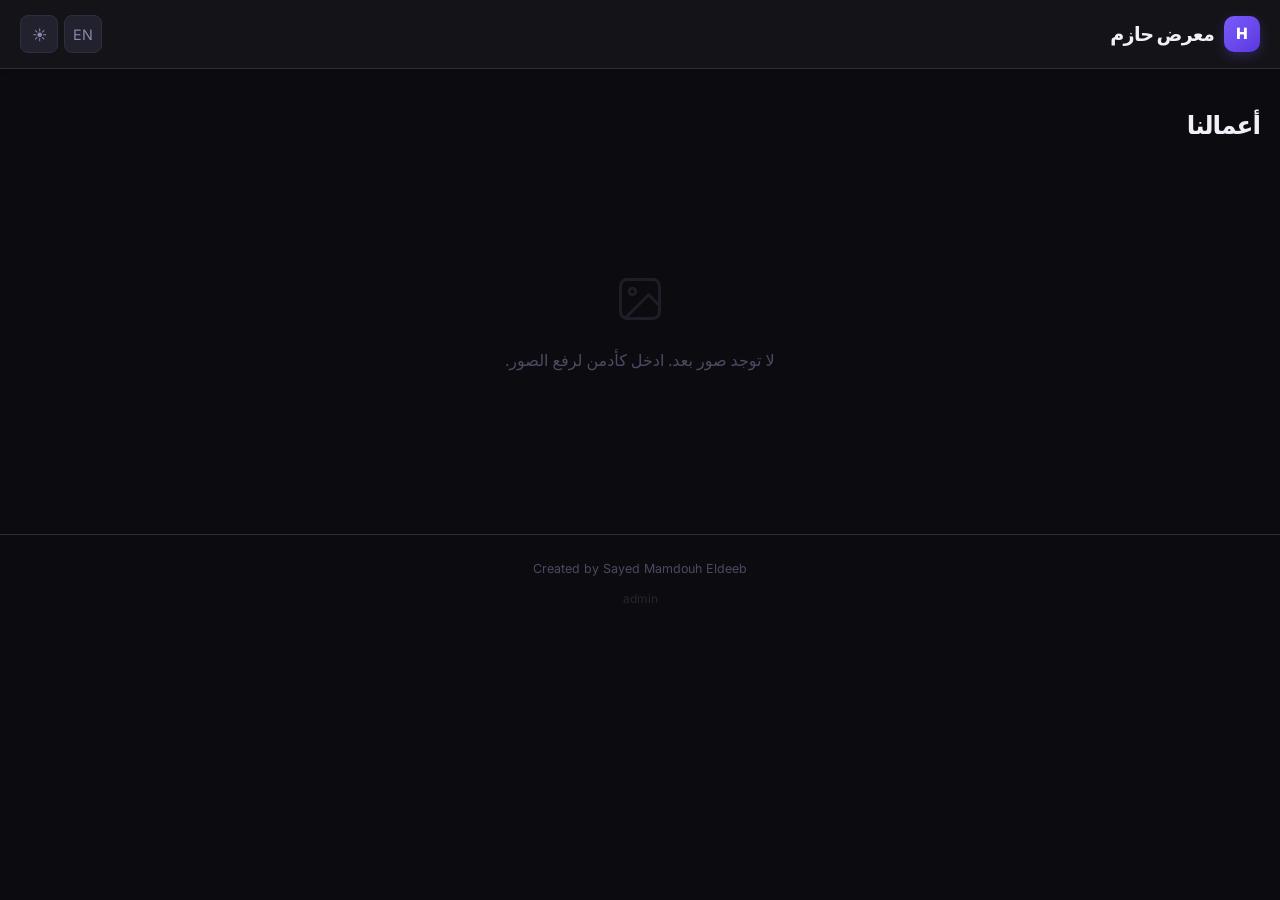
==== commit 7bd08cd5: "addtoken" ====
--- a/index.html
+++ b/index.html
@@ -67,7 +67,7 @@
   <!-- ═══ FOOTER ════════════════════════════════════════════ -->
   <footer class="site-footer">
     <div class="container">
-      <p>تصميم وبرمجة <small style="color:var(--text)">Sayed Mamdouh Eldeeb</small></p>
+      <p> Created by Sayed Mamdouh Eldeeb</small></p>
       <p style="margin-top:10px">
         <a href="admin.html" style="color:var(--text-m);font-size:.75rem;opacity:.4;transition:opacity .2s"
           onmouseover="this.style.opacity='.9'" onmouseout="this.style.opacity='.4'">admin</a>
--- a/style.css
+++ b/style.css
@@ -437,7 +437,24 @@
   border-radius:99px;width:0;transition:width var(--d) var(--ease);
 }
 
+/* ── GALLERY LOADING STATE ───────────────────────────────── */
+.gallery-loading {
+  grid-column: 1 / -1;
+  display: flex; flex-direction: column;
+  align-items: center; justify-content: center;
+  padding: 80px 20px; gap: 16px; color: var(--text-2);
+  font-size: .9rem;
+}
+.gallery-loading.error { color: var(--danger); }
+.gallery-spinner {
+  width: 38px; height: 38px; border-radius: 50%;
+  border: 3px solid var(--border);
+  border-top-color: var(--accent);
+  animation: spin .7s linear infinite;
+}
+
 /* ── ANIMATIONS ──────────────────────────────────────────── */
+
 @keyframes fadeIn {from{opacity:0}to{opacity:1}}
 @keyframes fadeUp {from{opacity:0;transform:translateY(12px)}to{opacity:1;transform:none}}
 @keyframes scaleIn{from{opacity:0;transform:scale(.94)}to{opacity:1;transform:none}}
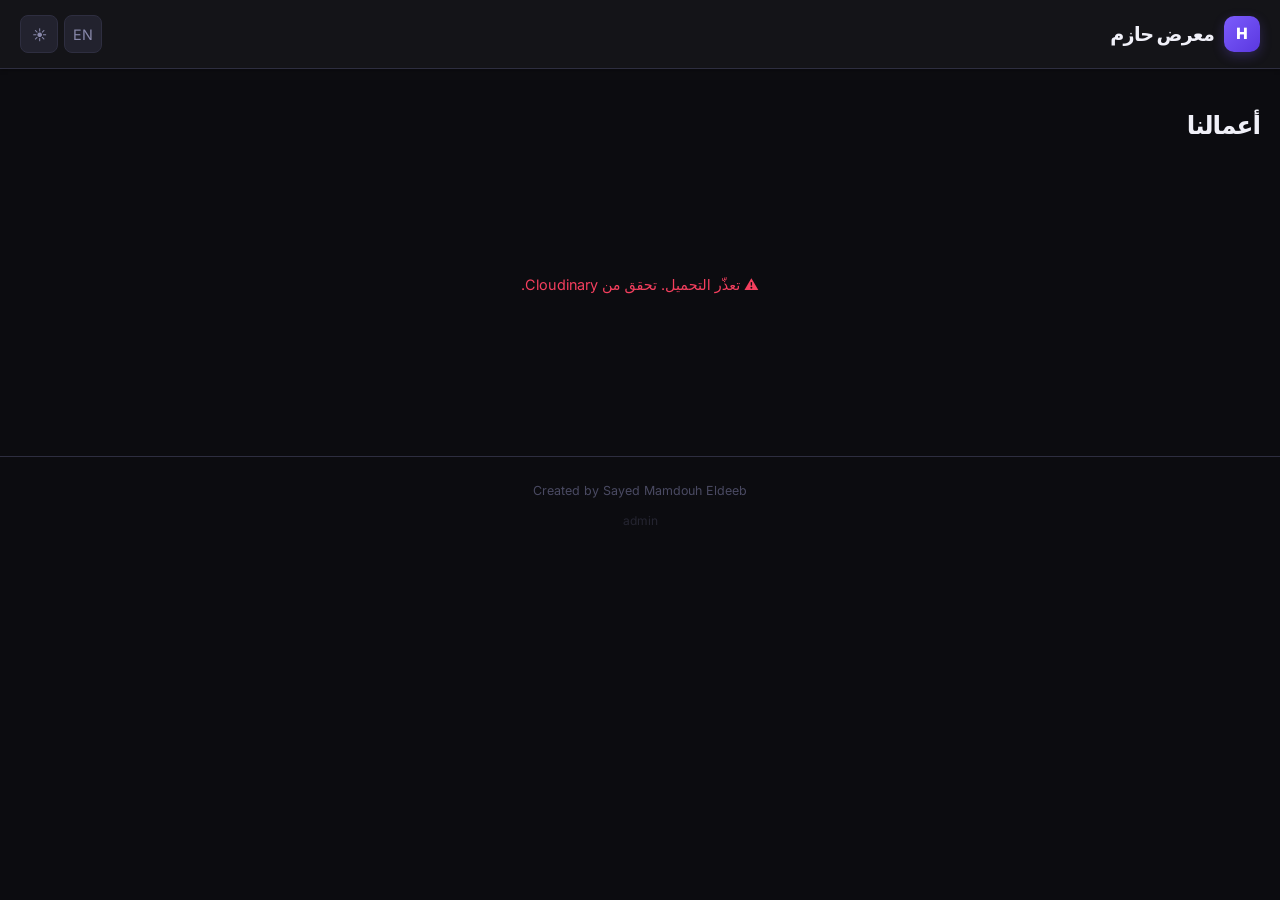
==== commit be5f417c: "update the dashbard" ====
--- a/index.html
+++ b/index.html
@@ -14,10 +14,13 @@
   <!-- ═══ HEADER ═══════════════════════════════════════════ -->
   <header class="site-header">
     <div class="container header-inner">
-      <div class="logo">
-        <span class="logo-mark">H</span>
-        <span data-i18n="siteTitle">Hazem Gallery</span>
-      </div>
+      <a href="index.html" style="text-decoration:none;color:inherit;">
+        <div class="logo">
+          <img id="site-logo-img" src="" style="display:none;width:32px;height:32px;object-fit:contain;margin-left:8px;" />
+          <span id="site-logo-mark" class="logo-mark">H</span>
+          <span id="site-title-text" data-i18n="siteTitle">Hazem Gallery</span>
+        </div>
+      </a>
       <div class="header-controls">
         <button class="icon-btn" id="btn-lang" title="Switch language" aria-label="Switch language">ع</button>
         <button class="icon-btn" id="btn-theme" title="Toggle theme" aria-label="Toggle theme">☀️</button>
--- a/style.css
+++ b/style.css
@@ -157,6 +157,63 @@
 }
 .filter-chip:hover,.filter-chip.active{border-color:var(--accent);color:var(--text);background:var(--accent-s)}
 
+/* ── ADMIN COMMAND CENTER (PRO REWORK) ─────────────────────────────── */
+.admin-settings-section{padding:30px 0; border-bottom:1px solid var(--border); background:rgba(255,255,255,0.01)}
+.settings-grid{display:grid; grid-template-columns:repeat(auto-fit,minmax(400px,1fr)); gap:30px}
+@media(max-width:767px){ .settings-grid{grid-template-columns:1fr} }
+
+.settings-card{
+  background:var(--bg-card); padding:28px; border-radius:24px; border:1px solid var(--border);
+  box-shadow:var(--sh-lg); display:flex; flex-direction:column; gap:20px;
+  position:relative; overflow:hidden;
+}
+.settings-card-header{display:flex; align-items:center; gap:16px; margin-bottom:10px}
+.settings-icon{
+  width:42px; height:42px; border-radius:12px; display:flex; align-items:center; justify-content:center;
+  background:rgba(255,255,255,0.05); color:#fff;
+}
+.settings-icon.purple{background:var(--accent-s); color:var(--accent-l)}
+.settings-icon.blue{background:rgba(56,189,248,0.1); color:#38bdf8}
+.settings-card-title{font-size:1.15rem; font-weight:700; color:#fff}
+
+/* Branding Profile */
+.branding-profile{
+  display:flex; align-items:center; gap:24px; padding:20px; 
+  background:rgba(255,255,255,0.02); border-radius:18px; border:1px dashed var(--border);
+}
+.logo-preview-box{
+  width:85px; height:85px; border-radius:50%; background:#fff; 
+  display:flex; align-items:center; justify-content:center; border:3px solid var(--bg-surface);
+  box-shadow:var(--sh); overflow:hidden; position:relative;
+}
+.logo-preview-box img{width:100%; height:100%; object-fit:contain; padding:8px}
+.logo-placeholder{font-size:2rem; font-weight:800; color:var(--bg-base)}
+.logo-actions{display:flex; flex-direction:column; gap:6px}
+.logo-hint{font-size:.75rem; color:var(--text-2); margin-top:4px}
+
+.form-grid{display:grid; grid-template-columns:1fr 1fr; gap:16px}
+@media(max-width:480px){ .form-grid{grid-template-columns:1fr} }
+.btn-block{width:100%; height:48px; font-weight:700; justify-content:center; border-radius:14px}
+
+/* Category Manager Pro */
+.cat-list-container{
+  background:rgba(0,0,0,0.15); border-radius:18px; padding:8px; border:1px solid var(--border);
+}
+.cat-list-pro{display:flex; flex-direction:column; gap:6px; max-height:240px; overflow-y:auto}
+.cat-item{
+  display:flex; justify-content:space-between; align-items:center;
+  padding:12px 16px; border-radius:12px; background:var(--bg-surface); 
+  border:1px solid transparent; transition:all .2s ease;
+}
+.cat-item:hover{background:var(--bg-elevated); border-color:var(--accent-s); transform:translateX(-4px)}
+.cat-name{font-weight:600; color:var(--text); font-size:.92rem}
+.cat-actions .btn-cat-del{
+  width:32px; height:32px; border-radius:8px; display:flex; align-items:center; justify-content:center;
+  color:var(--text-2); transition:all .2s;
+}
+.cat-actions .btn-cat-del:hover{background:var(--danger-s); color:var(--danger)}
+.cat-footer{padding-top:10px}
+
 /* Empty state */
 .empty-state{text-align:center;padding:80px 20px;color:var(--text-m)}
 .empty-state svg{margin:0 auto 16px;opacity:.3}
@@ -165,6 +222,30 @@
 .gallery-grid{
   display:grid;grid-template-columns:repeat(auto-fill,minmax(280px,1fr));gap:20px;
 }
+/* Mobile: 1 card full-width */
+@media(max-width:767px){
+  .gallery-grid{grid-template-columns:1fr !important;gap:14px}
+  .card-img-wrap{aspect-ratio:16/9}
+}
+/* Tablet: 2 columns */
+@media(min-width:768px) and (max-width:1023px){
+  .gallery-grid{grid-template-columns:repeat(2,1fr);gap:16px}
+}
+/* ── PAGINATION (Numbered) ─────────────────────────────── */
+.pagination-wrap{
+  display:flex;justify-content:center;padding:40px 0;margin-top:20px;
+}
+.page-nav{display:flex;gap:8px;align-items:center}
+.page-btn{
+  width:40px;height:40px;border-radius:10px;
+  display:flex;align-items:center;justify-content:center;
+  background:var(--bg-card);border:1px solid var(--border);
+  color:var(--text);font-weight:600;cursor:pointer;
+  transition:all .2s var(--ease);
+}
+.page-btn:hover:not(.disabled){background:var(--bg-hover);border-color:var(--accent)}
+.page-btn.active{background:var(--accent);color:#fff;border-color:var(--accent);box-shadow:0 4px 12px var(--accent-gl)}
+.page-btn.disabled{opacity:.3;cursor:not-allowed}
 
 /* ── GALLERY CARD ────────────────────────────────────────── */
 .gallery-card{
